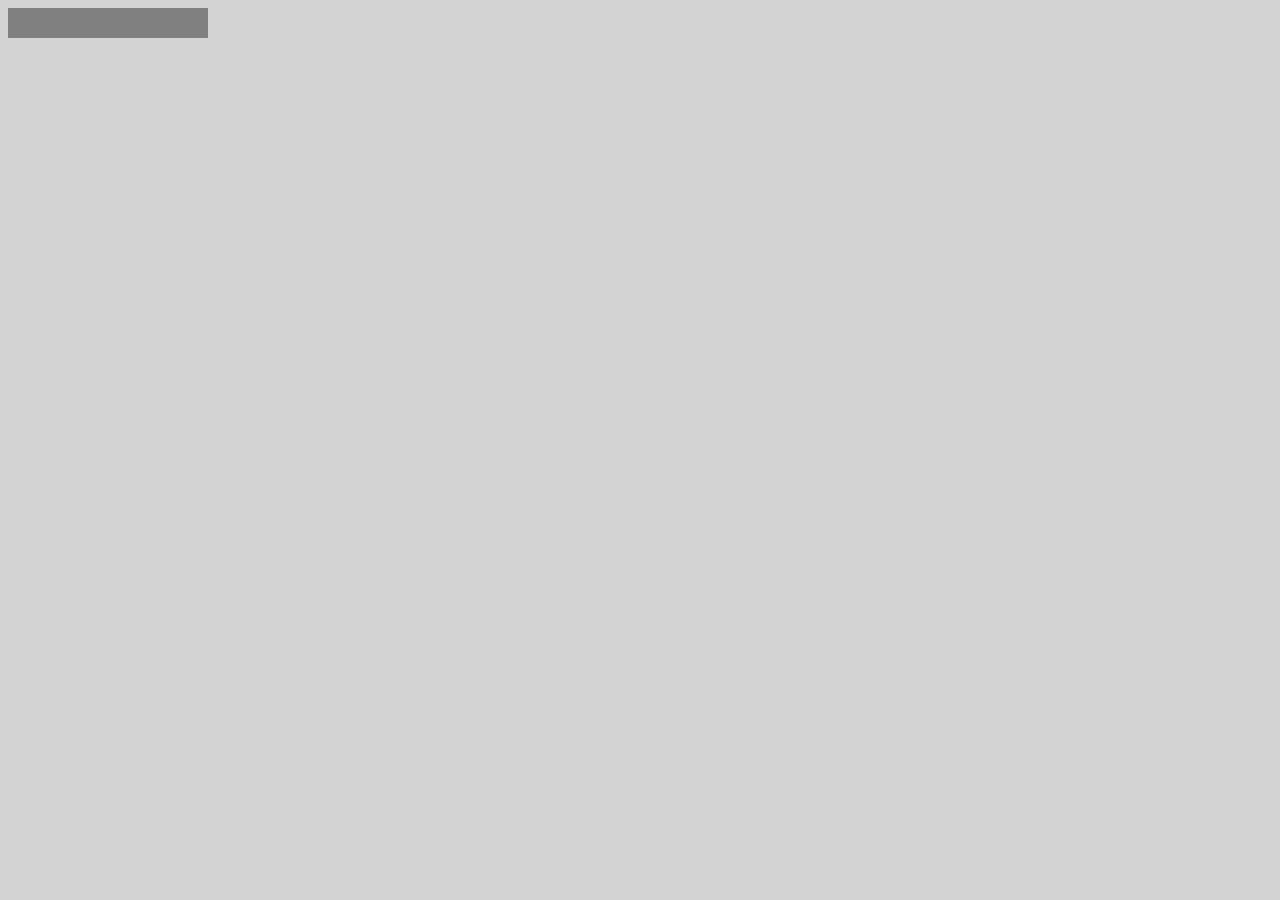
==== index.html @ 2e95c7ff "added html document with outline code for progress bar and some styling for the outline of progress " ====
<!DOCTYPE html>
<html lang="en">
<head>
    <meta charset="UTF-8">
    <meta name="viewport" content="width=device-width, initial-scale=1.0">
    <meta http-equiv="X-UA-Compatible" content="ie=edge">
    <title>Progress Bar</title>
</head>
<body>
    <div class='bar-container'>

    </div>

    <style>
    body {
        background-color: lightgray;
    }
    .bar-container {
        width: 200px;
        height: 30px;
        margin: '40px';
        background-color: gray;
    }
    </style>
    
</body>
</html>
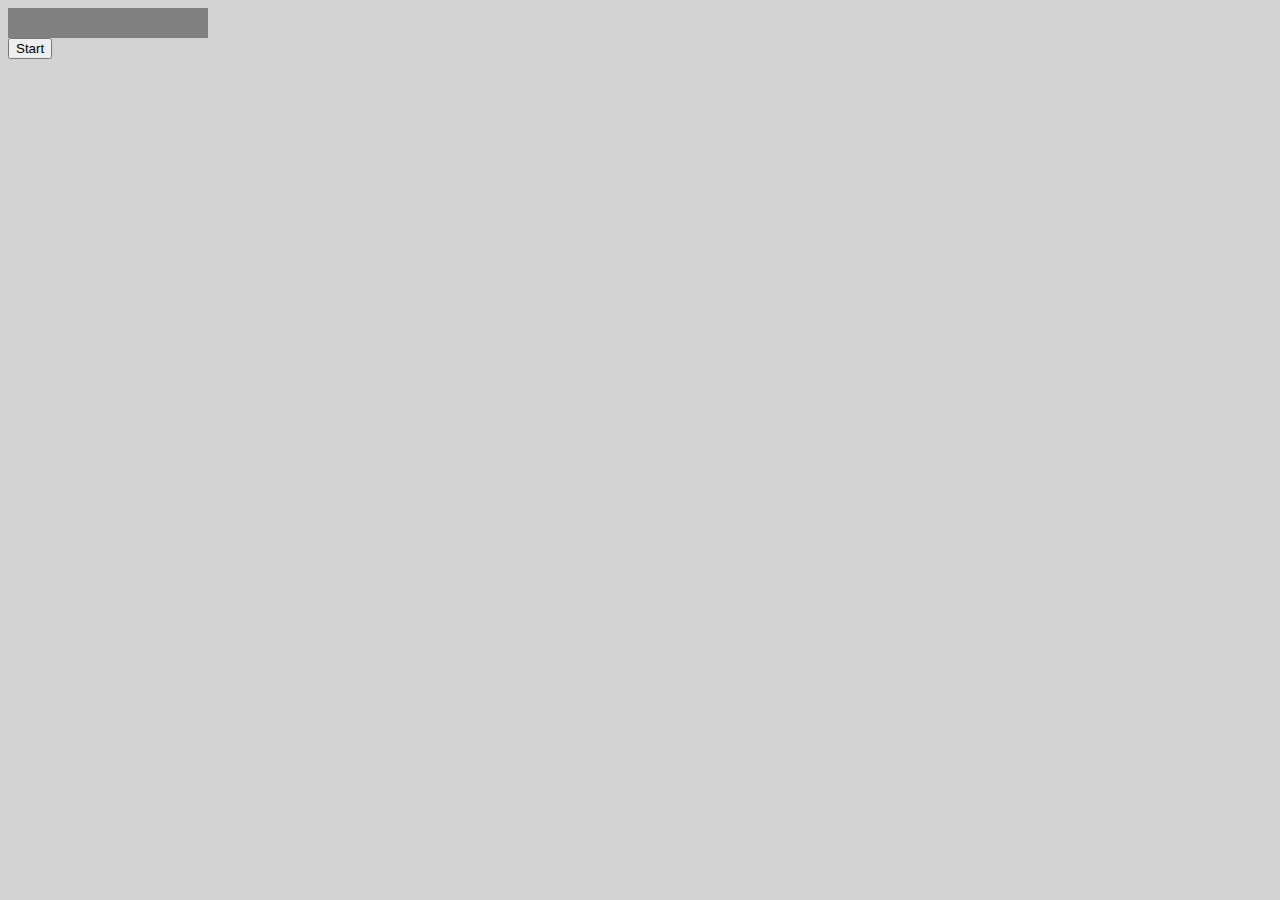
==== commit c7b0ef08: "wrote out script javascript code for the function to fill up a progress bar by 1% every 2 seconds at" ====
--- a/index.html
+++ b/index.html
@@ -8,8 +8,32 @@
 </head>
 <body>
     <div class='bar-container'>
+        <div class="bar" />
 
     </div>
+
+    <button onclick="fillBar(2)">Start</button>
+
+    <script>
+        function fillBar(seconds) {
+            // console.log('clicked');
+            const bar = document.querySelector('.bar');
+            let atPercent = 0;
+
+            const interval = setInterval(() => {
+                atPercent++;
+                bar.style.width = atPercent + '%';
+
+                // console.log('runnting at: ', atPercent);
+
+                if(atPercent >= 100) {
+                    clearInterval(interval);
+                }
+
+            }, (seconds * 1000) / 100)
+        }
+
+    </script>
 
     <style>
     body {
@@ -21,6 +45,11 @@
         margin: '40px';
         background-color: gray;
     }
+    .bar {
+        background-color: green;
+        height: 100%;
+        width: 0%;
+    }
     </style>
     
 </body>
